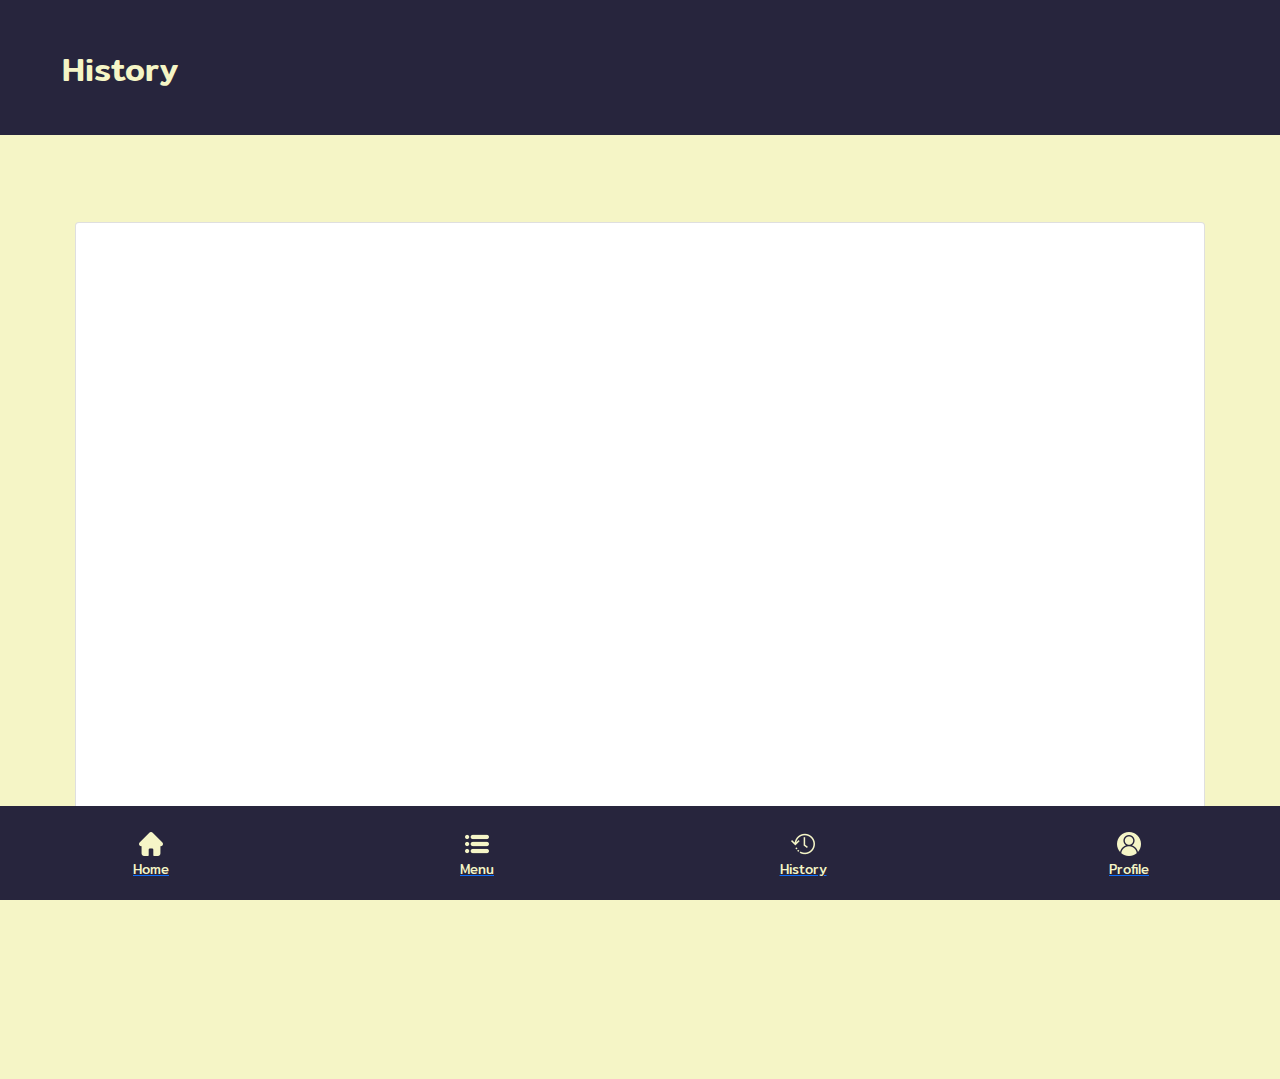
==== history.html @ 0551ae06 "Add files via upload" ====
<!DOCTYPE html>
<html>

<head>
    <meta charset="UTF-8">
    <link rel="preconnect" href="https://fonts.googleapis.com">
    <link rel="preconnect" href="https://fonts.gstatic.com" crossorigin>
    <link href="https://fonts.googleapis.com/css2?family=Mitr:wght@200;300;400;500;600;700&display=swap"
        rel="stylesheet">

    <!---------------------------------------------- link bootstrap ------------------------------------------------------>

    <meta name="viewport" content="width=device-width, initial-scale=1">
    <link rel="stylesheet" href="bootstrap-5.0.2-dist/css/bootstrap.min.css">
    <script src="bootstrap-5.0.2-dist/js/bootstrap.min.js"></script>
    <link rel="stylesheet" type="text/css" href="style/style.css">
    <title>Summerway</title>
</head>

<body>
    <div class="container-fluid">
        <div class="sticky-top">
            <div class="row ">
                <div class="col-12 bg-grape padding-3">
                    <h2>History</h2>
                </div>
            </div>
        </div>
        <br>



        <div class="padding-5">
            <div class="card ">
                <br><br><br><br><br><br><br><br><br><br><br><br><br><br><br><br><br><br><br><br><br><br><br><br><br><br><br><br>
            </div>
        </div>
        <br>
        <br><br><br><br>
    </div>
    <footer class="fixed-bottom bg-grape center">
        <div class="row">
            <div class="col-3">
                <a href="index.html">
                    <img src="icon/home.png">
                    <p class="p-1">Home</p>
                </a>
            </div>
            <div class="col-3">
                <a href="menu.html">
                    <img src="icon/menu.png">
                    <p class="p-1">Menu</p>
                </a>
            </div>
            <div class="col-3">
                <a href="history.html">
                    <img src="icon/history.png">
                    <p class="p-1">History</p>
                </a>
            </div>
            <div class="col-3">
                <a href="profile.html">
                    <img src="icon/user.png">
                    <p class="p-1">Profile</p>
                </a>
            </div>
        </div>
    </footer>
</body>

</html>
---- style/style.css ----
body{
    background-color: #F5F5C6;
    font-family: 'Mitr', sans-serif;
}

h2{
    color: #F5F5C6;
    padding-left: 2%;
    padding-top: 1%;
}

.padding-5{
    padding: 5%;
}

.padding-3{
    padding: 3%;
}


.fixed-bottom{
    position: fixed;
    width: 100%;
    height: auto;
    padding-top: 2%;
}

.center{
    text-align: center;
}

.rigth{
    text-align: right;
}

p{
    font-size: smaller;
    color: #F5F5C6;

}

.padding-top-1{
    padding-top: 5%;
}
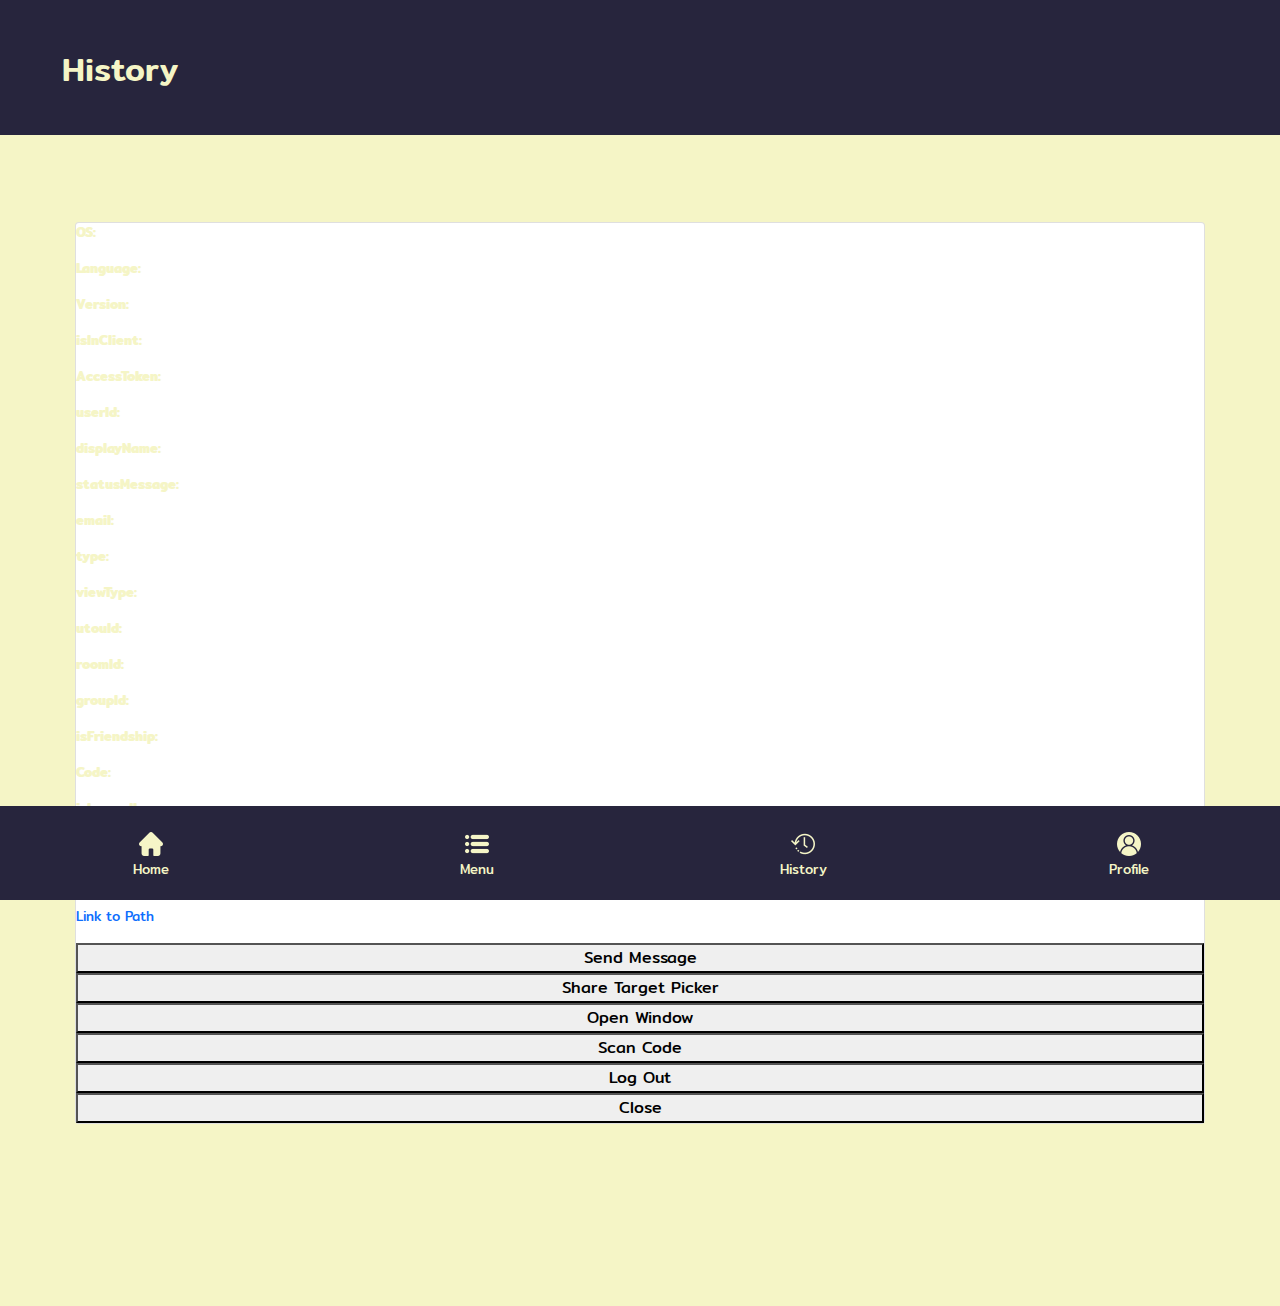
==== commit 5ffee9ec: "Add files via upload" ====
--- a/history.html
+++ b/history.html
@@ -3,6 +3,8 @@
 
 <head>
     <meta charset="UTF-8">
+    <meta name="viewport"
+        content="width=device-width,initial-scale=1,maximum-scale=1,user-scalable=0,viewport-fit=cover">
     <link rel="preconnect" href="https://fonts.googleapis.com">
     <link rel="preconnect" href="https://fonts.gstatic.com" crossorigin>
     <link href="https://fonts.googleapis.com/css2?family=Mitr:wght@200;300;400;500;600;700&display=swap"
@@ -19,20 +21,47 @@
 
 <body>
     <div class="container-fluid">
-        <div class="sticky-top">
-            <div class="row ">
-                <div class="col-12 bg-grape padding-3">
-                    <h2>History</h2>
-                </div>
+        <!-- <div class="sticky-top"> -->
+        <div class="row ">
+            <div class="col-12 bg-grape padding-3">
+                <h2>History</h2>
             </div>
         </div>
+        <!-- </div> -->
         <br>
 
 
 
         <div class="padding-5">
             <div class="card ">
-                <br><br><br><br><br><br><br><br><br><br><br><br><br><br><br><br><br><br><br><br><br><br><br><br><br><br><br><br>
+                <p id="os"><b>OS:</b> </p>
+                <p id="language"><b>Language:</b> </p>
+                <p id="version"><b>Version:</b> </p>
+                <p id="isInClient"><b>isInClient:</b> </p>
+                <p id="accessToken"><b>AccessToken:</b> </p>
+                <img id="pictureUrl">
+                <p id="userId"><b>userId:</b> </p>
+                <p id="displayName"><b>displayName:</b> </p>
+                <p id="statusMessage"><b>statusMessage:</b> </p>
+                <p id="decodedIDToken"><b>email:</b> </p>
+                <p id="type"><b>type:</b> </p>
+                <p id="viewType"><b>viewType:</b> </p>
+                <p id="utouId"><b>utouId:</b> </p>
+                <p id="roomId"><b>roomId:</b> </p>
+                <p id="groupId"><b>groupId:</b> </p>
+                <p id="friendship"><b>isFriendship:</b> </p>
+                <p id="scanCode"><b>Code:</b> </p>
+                <p id="isLoggedIn"><b>isLoggedIn:</b> </p>
+                <p id="universalLink1"><b>Universal Link:</b> </p>
+                <p id="universalLink2"><b>Universal Link with Query params:</b> </p>
+                <p><a href="liff/path/?param=9">Link to Path</a></p>
+
+                <button id="btnMsg" onclick="sendMsg()">Send Message</button>
+                <button id="btnShare" onclick="shareMsg()">Share Target Picker</button>
+                <button onclick="openWindow()">Open Window</button>
+                <button id="btnScanCode" onclick="scanCode()">Scan Code</button>
+                <button id="btnLogOut" onclick="logOut()">Log Out</button>
+                <button id="btnClose" onclick="closed()">Close</button>
             </div>
         </div>
         <br>
@@ -66,6 +95,64 @@
             </div>
         </div>
     </footer>
+
+    <!-- <script src="js/vconsole.min.js"></script> -->
+  <!-- <script>
+    var vConsole = new VConsole()
+    console.log("Hello World!")
+  </script> -->
+
+  <script src="https://static.line-scdn.net/liff/edge/2/sdk.js"></script>
+  <script>
+    function createUniversalLink() {
+    }
+
+    async function shareMsg() {
+    }
+
+    function logOut() {
+    }
+
+    function closed() {
+    }
+
+    async function scanCode() {
+    }
+
+    function openWindow() {
+    }
+
+    async function getFriendship() {
+    }
+
+    async function sendMsg() {
+    }
+
+    function getContext() {
+    }
+
+    async function getUserProfile() {
+    }
+
+    function getEnvironment() {
+        document.getElementById("os").append(liff.getOS())
+        document.getElementById("language").append(liff.getLanguage())
+        document.getElementById("version").append(liff.getVersion())
+        document.getElementById("accessToken").append(liff.getAccessToken())
+        document.getElementById("isInClient").append(liff.isInClient())
+    }
+
+    async function main() {
+      await liff.init({ liffId: "1656199226-JGye8wkD" })
+      getEnvironment()
+      // getUserProfile()
+      // getContext()
+      // getFriendship()
+      // createUniversalLink()
+    }
+    main()
+  </script>
+
 </body>
 
 </html>--- a/style/style.css
+++ b/style/style.css
@@ -42,3 +42,11 @@
 .padding-top-1{
     padding-top: 5%;
 }
+
+h6{
+    color: #27253D;
+}
+
+a{
+    text-decoration: none;
+}
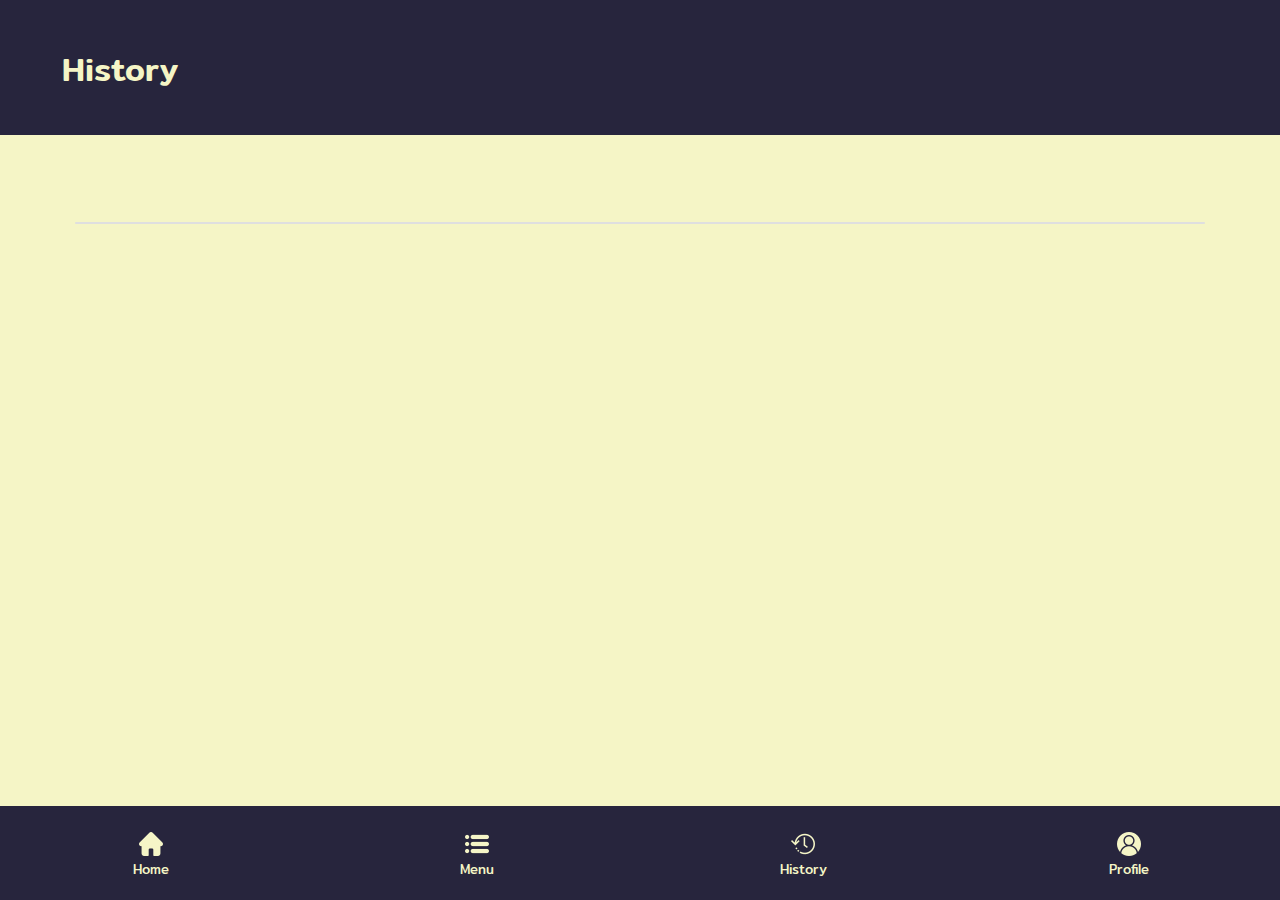
==== commit 58334a8c: "Add files via upload" ====
--- a/history.html
+++ b/history.html
@@ -34,34 +34,7 @@
 
         <div class="padding-5">
             <div class="card ">
-                <p id="os"><b>OS:</b> </p>
-                <p id="language"><b>Language:</b> </p>
-                <p id="version"><b>Version:</b> </p>
-                <p id="isInClient"><b>isInClient:</b> </p>
-                <p id="accessToken"><b>AccessToken:</b> </p>
-                <img id="pictureUrl">
-                <p id="userId"><b>userId:</b> </p>
-                <p id="displayName"><b>displayName:</b> </p>
-                <p id="statusMessage"><b>statusMessage:</b> </p>
-                <p id="decodedIDToken"><b>email:</b> </p>
-                <p id="type"><b>type:</b> </p>
-                <p id="viewType"><b>viewType:</b> </p>
-                <p id="utouId"><b>utouId:</b> </p>
-                <p id="roomId"><b>roomId:</b> </p>
-                <p id="groupId"><b>groupId:</b> </p>
-                <p id="friendship"><b>isFriendship:</b> </p>
-                <p id="scanCode"><b>Code:</b> </p>
-                <p id="isLoggedIn"><b>isLoggedIn:</b> </p>
-                <p id="universalLink1"><b>Universal Link:</b> </p>
-                <p id="universalLink2"><b>Universal Link with Query params:</b> </p>
-                <p><a href="liff/path/?param=9">Link to Path</a></p>
-
-                <button id="btnMsg" onclick="sendMsg()">Send Message</button>
-                <button id="btnShare" onclick="shareMsg()">Share Target Picker</button>
-                <button onclick="openWindow()">Open Window</button>
-                <button id="btnScanCode" onclick="scanCode()">Scan Code</button>
-                <button id="btnLogOut" onclick="logOut()">Log Out</button>
-                <button id="btnClose" onclick="closed()">Close</button>
+                
             </div>
         </div>
         <br>
@@ -70,7 +43,7 @@
     <footer class="fixed-bottom bg-grape center">
         <div class="row">
             <div class="col-3">
-                <a href="index.html">
+                <a href="home.html">
                     <img src="icon/home.png">
                     <p class="p-1">Home</p>
                 </a>
@@ -88,7 +61,7 @@
                 </a>
             </div>
             <div class="col-3">
-                <a href="profile.html">
+                <a href="index.html">
                     <img src="icon/user.png">
                     <p class="p-1">Profile</p>
                 </a>
@@ -96,63 +69,9 @@
         </div>
     </footer>
 
-    <!-- <script src="js/vconsole.min.js"></script> -->
-  <!-- <script>
-    var vConsole = new VConsole()
-    console.log("Hello World!")
-  </script> -->
+    
 
-  <script src="https://static.line-scdn.net/liff/edge/2/sdk.js"></script>
-  <script>
-    function createUniversalLink() {
-    }
-
-    async function shareMsg() {
-    }
-
-    function logOut() {
-    }
-
-    function closed() {
-    }
-
-    async function scanCode() {
-    }
-
-    function openWindow() {
-    }
-
-    async function getFriendship() {
-    }
-
-    async function sendMsg() {
-    }
-
-    function getContext() {
-    }
-
-    async function getUserProfile() {
-    }
-
-    function getEnvironment() {
-        document.getElementById("os").append(liff.getOS())
-        document.getElementById("language").append(liff.getLanguage())
-        document.getElementById("version").append(liff.getVersion())
-        document.getElementById("accessToken").append(liff.getAccessToken())
-        document.getElementById("isInClient").append(liff.isInClient())
-    }
-
-    async function main() {
-      await liff.init({ liffId: "1656199226-JGye8wkD" })
-      getEnvironment()
-      // getUserProfile()
-      // getContext()
-      // getFriendship()
-      // createUniversalLink()
-    }
-    main()
-  </script>
-
+ 
 </body>
 
 </html>